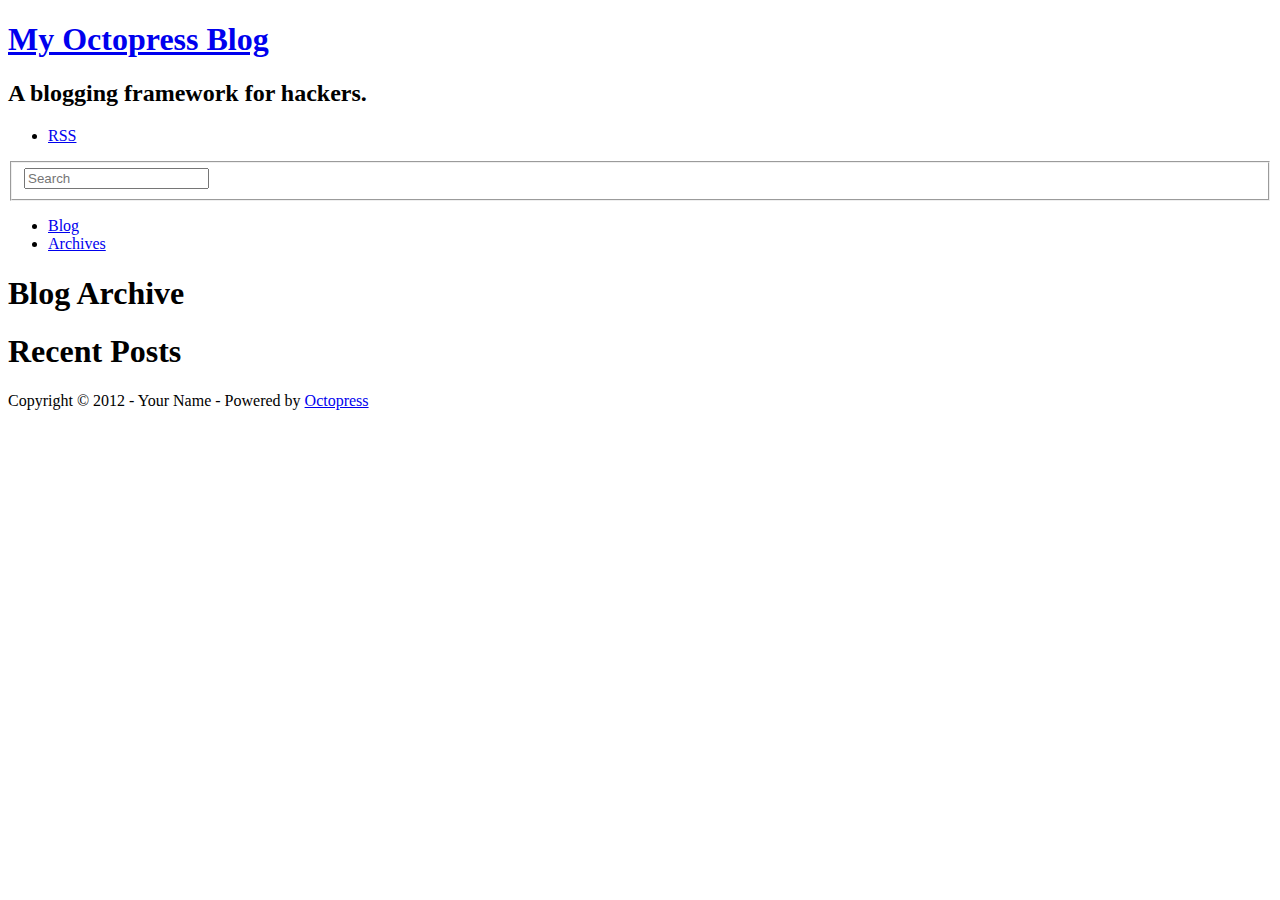
==== blog/archives/index.html @ f69064f5 "Site updated at 2012-09-06 05:41:57 UTC" ====
<!DOCTYPE html>
<!--[if IEMobile 7 ]><html class="no-js iem7"><![endif]-->
<!--[if lt IE 9]><html class="no-js lte-ie8"><![endif]-->
<!--[if (gt IE 8)|(gt IEMobile 7)|!(IEMobile)|!(IE)]><!--><html class="no-js" lang="en"><!--<![endif]-->
<head>
  <meta charset="utf-8">
  <title>Blog Archive - My Octopress Blog</title>
  <meta name="author" content="Your Name">

  
  <meta name="description" content=" Blog Archive Recent Posts ">
  

  <!-- http://t.co/dKP3o1e -->
  <meta name="HandheldFriendly" content="True">
  <meta name="MobileOptimized" content="320">
  <meta name="viewport" content="width=device-width, initial-scale=1">

  
  <link rel="canonical" href="http://jayed-yamada.github.com/jayed-yamada/blog/archives/">
  <link href="/jayed-yamada/favicon.png" rel="icon">
  <link href="/jayed-yamada/stylesheets/screen.css" media="screen, projection" rel="stylesheet" type="text/css">
  <script src="/jayed-yamada/javascripts/modernizr-2.0.js"></script>
  <script src="/jayed-yamada/javascripts/ender.js"></script>
  <script src="/jayed-yamada/javascripts/octopress.js" type="text/javascript"></script>
  <link href="/jayed-yamada/atom.xml" rel="alternate" title="My Octopress Blog" type="application/atom+xml">
  <!--Fonts from Google"s Web font directory at http://google.com/webfonts -->
<link href="http://fonts.googleapis.com/css?family=PT+Serif:regular,italic,bold,bolditalic" rel="stylesheet" type="text/css">
<link href="http://fonts.googleapis.com/css?family=PT+Sans:regular,italic,bold,bolditalic" rel="stylesheet" type="text/css">

  

</head>

<body   >
  <header role="banner"><hgroup>
  <h1><a href="/jayed-yamada/">My Octopress Blog</a></h1>
  
    <h2>A blogging framework for hackers.</h2>
  
</hgroup>

</header>
  <nav role="navigation"><ul class="subscription" data-subscription="rss">
  <li><a href="/jayed-yamada/atom.xml" rel="subscribe-rss" title="subscribe via RSS">RSS</a></li>
  
</ul>
  
<form action="http://google.com/search" method="get">
  <fieldset role="search">
    <input type="hidden" name="q" value="site:jayed-yamada.github.com/jayed-yamada" />
    <input class="search" type="text" name="q" results="0" placeholder="Search"/>
  </fieldset>
</form>
  
<ul class="main-navigation">
  <li><a href="/jayed-yamada/">Blog</a></li>
  <li><a href="/jayed-yamada/blog/archives">Archives</a></li>
</ul>

</nav>
  <div id="main">
    <div id="content">
      <div>
<article role="article">
  
  <header>
    <h1 class="entry-title">Blog Archive</h1>
    
  </header>
  
  <div id="blog-archives">

</div>

  
</article>

</div>

<aside class="sidebar">
  
    <section>
  <h1>Recent Posts</h1>
  <ul id="recent_posts">
    
  </ul>
</section>






  
</aside>


    </div>
  </div>
  <footer role="contentinfo"><p>
  Copyright &copy; 2012 - Your Name -
  <span class="credit">Powered by <a href="http://octopress.org">Octopress</a></span>
</p>

</footer>
  







  <script type="text/javascript">
    (function(){
      var twitterWidgets = document.createElement('script');
      twitterWidgets.type = 'text/javascript';
      twitterWidgets.async = true;
      twitterWidgets.src = 'http://platform.twitter.com/widgets.js';
      document.getElementsByTagName('head')[0].appendChild(twitterWidgets);
    })();
  </script>





</body>
</html>
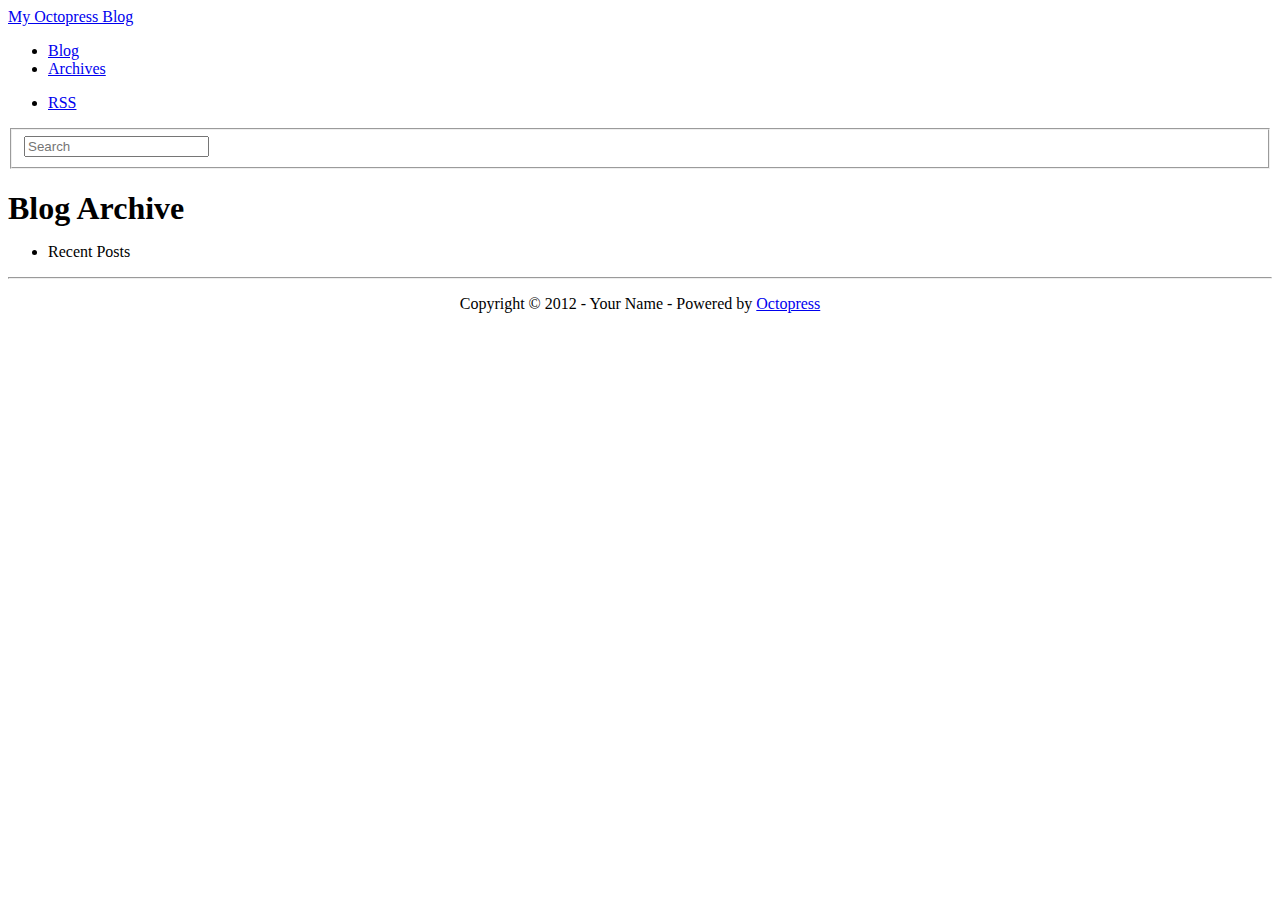
==== commit ed9539ec: "Site updated at 2012-09-06 06:46:03 UTC" ====
--- a/blog/archives/index.html
+++ b/blog/archives/index.html
@@ -18,72 +18,96 @@
   <meta name="viewport" content="width=device-width, initial-scale=1">
 
   
-  <link rel="canonical" href="http://jayed-yamada.github.com/jayed-yamada/blog/archives/">
+  <link rel="canonical" href="http://jayed-yamada.github.com/jayed-yamada/blog/archives">
   <link href="/jayed-yamada/favicon.png" rel="icon">
-  <link href="/jayed-yamada/stylesheets/screen.css" media="screen, projection" rel="stylesheet" type="text/css">
-  <script src="/jayed-yamada/javascripts/modernizr-2.0.js"></script>
-  <script src="/jayed-yamada/javascripts/ender.js"></script>
+  <link href="/jayed-yamada/stylesheets/bootstrap/bootstrap.css" media="screen, projection" rel="stylesheet" type="text/css">
+  <link href="/jayed-yamada/stylesheets/bootstrap/responsive.css" media="screen, projection" rel="stylesheet" type="text/css">
+  <link href="/jayed-yamada/stylesheets/syntax/syntax.css" media="screen, projection" rel="stylesheet" type="text/css">
+  <style type="text/css">
+    body {
+      padding-bottom: 40px;
+    }
+    h1 {
+      margin-bottom: 15px;
+    }
+    img {
+      max-width: 100%;
+    }
+    .sharing, .meta, .pager {
+      margin: 20px 0px 20px 0px;
+    }
+    .page-footer p {
+      text-align: center;
+    }
+  </style>
+  <script src="/jayed-yamada/javascripts/libs/jquery.js"></script>
+  <script src="/jayed-yamada/javascripts/libs/modernizr-2.0.js"></script>
+  <script src="/jayed-yamada/javascripts/libs/bootstrap.js"></script>
   <script src="/jayed-yamada/javascripts/octopress.js" type="text/javascript"></script>
   <link href="/jayed-yamada/atom.xml" rel="alternate" title="My Octopress Blog" type="application/atom+xml">
-  <!--Fonts from Google"s Web font directory at http://google.com/webfonts -->
-<link href="http://fonts.googleapis.com/css?family=PT+Serif:regular,italic,bold,bolditalic" rel="stylesheet" type="text/css">
-<link href="http://fonts.googleapis.com/css?family=PT+Sans:regular,italic,bold,bolditalic" rel="stylesheet" type="text/css">
-
+  
   
 
 </head>
 
 <body   >
-  <header role="banner"><hgroup>
-  <h1><a href="/jayed-yamada/">My Octopress Blog</a></h1>
-  
-    <h2>A blogging framework for hackers.</h2>
-  
-</hgroup>
+  <nav role="navigation"><div class="navbar">
+  <div class="navbar-inner">
+    <div class="container">
+      <a class="btn btn-navbar" data-toggle="collapse" data-target=".nav-collapse">
+        <span class="icon-bar"></span>
+        <span class="icon-bar"></span>
+        <span class="icon-bar"></span>
+      </a>
 
-</header>
-  <nav role="navigation"><ul class="subscription" data-subscription="rss">
-  <li><a href="/jayed-yamada/atom.xml" rel="subscribe-rss" title="subscribe via RSS">RSS</a></li>
-  
-</ul>
-  
-<form action="http://google.com/search" method="get">
-  <fieldset role="search">
-    <input type="hidden" name="q" value="site:jayed-yamada.github.com/jayed-yamada" />
-    <input class="search" type="text" name="q" results="0" placeholder="Search"/>
-  </fieldset>
-</form>
-  
-<ul class="main-navigation">
+      <a class="brand" href="/jayed-yamada/">My Octopress Blog</a>
+
+      <div class="nav-collapse">
+        <ul class="nav">
   <li><a href="/jayed-yamada/">Blog</a></li>
   <li><a href="/jayed-yamada/blog/archives">Archives</a></li>
 </ul>
 
+
+        <ul class="nav pull-right" data-subscription="rss">
+          <li><a href="/jayed-yamada/atom.xml" rel="subscribe-rss" title="subscribe via RSS">RSS</a></li>
+          
+        </ul>
+
+        
+          <form class="pull-right navbar-search" action="http://google.com/search" method="get">
+            <fieldset role="search">
+              <input type="hidden" name="q" value="site:jayed-yamada.github.com/jayed-yamada" />
+              <input class="search-query" type="text" name="q" results="0" placeholder="Search"/>
+            </fieldset>
+          </form>
+        
+      </div>
+    </div>
+  </div>
+</div>
 </nav>
-  <div id="main">
-    <div id="content">
-      <div>
-<article role="article">
+  <div class="container">
+    <div class="row-fluid">
+      
+<article role="article" class="span9">
+
   
-  <header>
+  <header class="page-header">
     <h1 class="entry-title">Blog Archive</h1>
     
   </header>
   
-  <div id="blog-archives">
-
-</div>
+  
 
   
 </article>
 
-</div>
-
-<aside class="sidebar">
+<aside class="sidebar-nav span3">
   
-    <section>
-  <h1>Recent Posts</h1>
-  <ul id="recent_posts">
+    <section class="well">
+  <ul id="recent_posts" class="nav nav-list">
+    <li class="nav-header">Recent Posts</li>
     
   </ul>
 </section>
@@ -99,7 +123,8 @@
 
     </div>
   </div>
-  <footer role="contentinfo"><p>
+  <footer role="contentinfo" class="page-footer"><hr>
+<p>
   Copyright &copy; 2012 - Your Name -
   <span class="credit">Powered by <a href="http://octopress.org">Octopress</a></span>
 </p>
